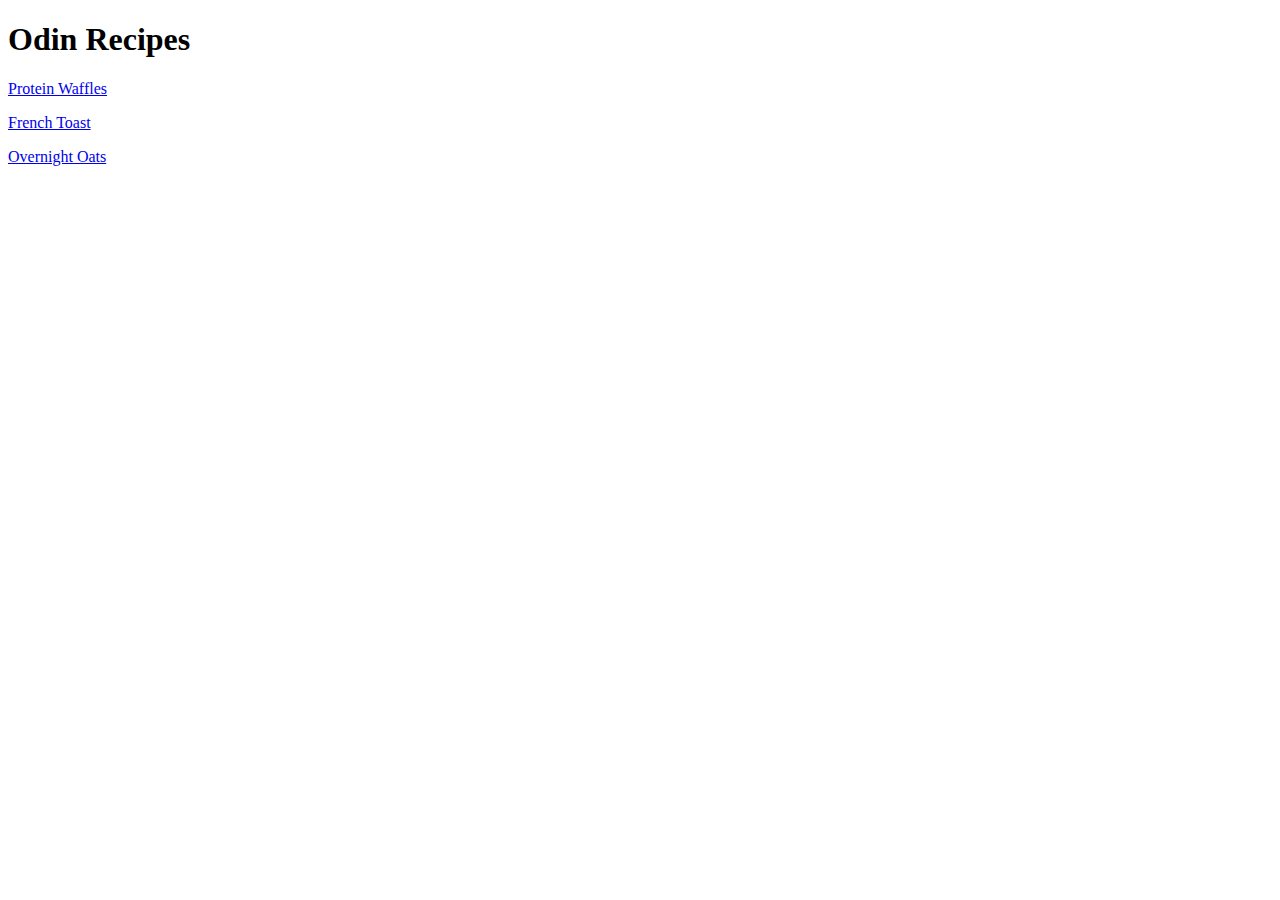
==== index.html @ e88cd9e7 "Fix a typo in description" ====
<!DOCTYPE html>
<html lang="en">
    <head>
        <meta charset="utf-8">
        <title>My Recipe Website</title>    
    </head>
    <body>
        <h1>Odin Recipes</h1>
        <p><a href="recipes/proteinwaffles.html">Protein Waffles</a></p>
        <p><a href="recipes/frenchtoast.html">French Toast</a></p>
        <p><a href="recipes/overnightoats.html">Overnight Oats</a></p>
    </body>
</html>
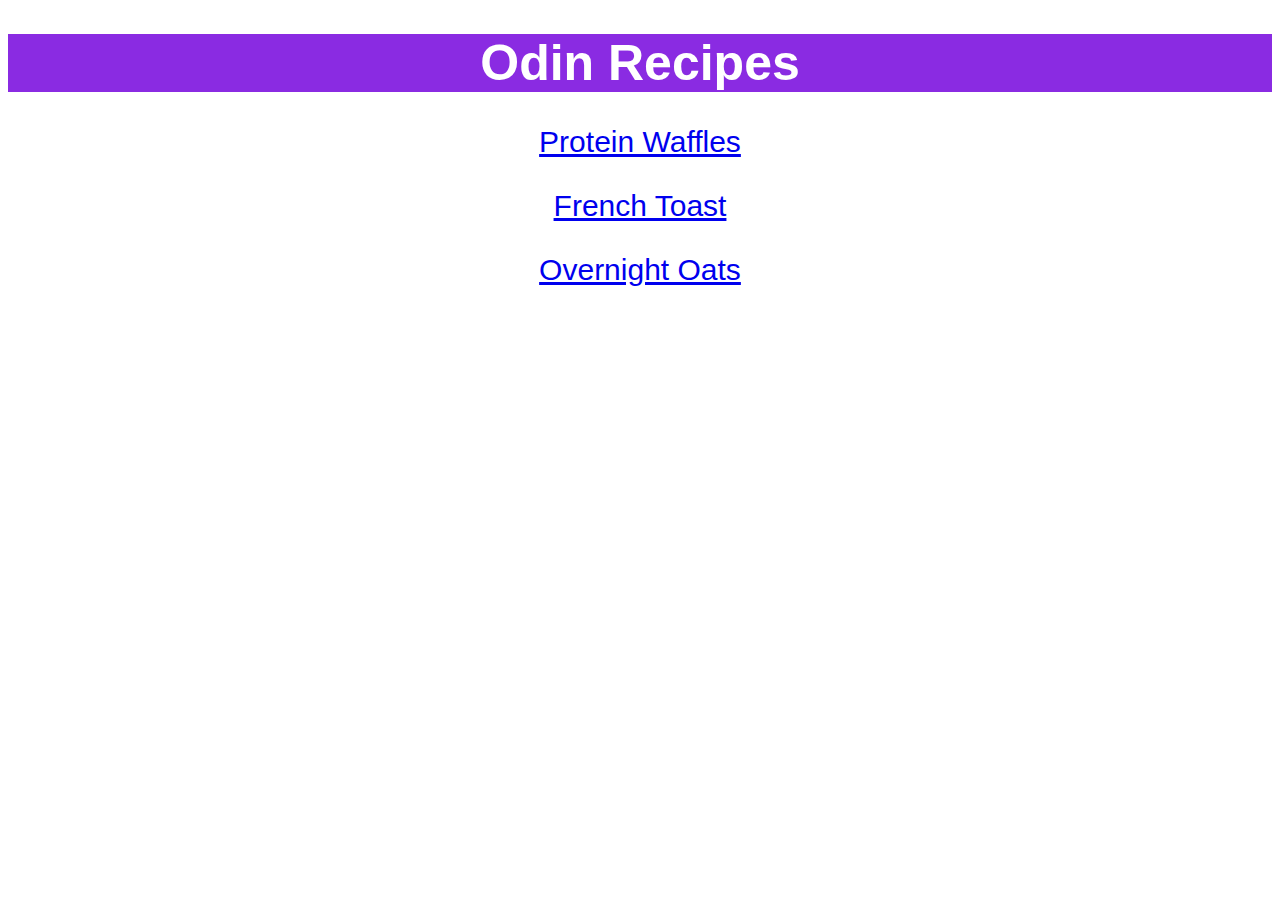
==== commit 1262c619: "Modify the main page." ====
--- a/index.html
+++ b/index.html
@@ -2,12 +2,13 @@
 <html lang="en">
     <head>
         <meta charset="utf-8">
-        <title>My Recipe Website</title>    
+        <title>My Recipe Website</title>  
+        <link rel="stylesheet" href="styles.css" /> 
     </head>
     <body>
-        <h1>Odin Recipes</h1>
-        <p><a href="recipes/proteinwaffles.html">Protein Waffles</a></p>
-        <p><a href="recipes/frenchtoast.html">French Toast</a></p>
-        <p><a href="recipes/overnightoats.html">Overnight Oats</a></p>
+        <h1 class="main_heading">Odin Recipes</h1>
+        <p class="link"><a href="recipes/proteinwaffles.html">Protein Waffles</a></p>
+        <p class="link"><a href="recipes/frenchtoast.html">French Toast</a></p>
+        <p class="link"><a href="recipes/overnightoats.html">Overnight Oats</a></p>
     </body>
 </html>--- a/styles.css
+++ b/styles.css
@@ -0,0 +1,41 @@
+.heading {
+    font-family: 'Times New Roman', Times, serif;
+    font-weight: bold;
+    color: rgb(102, 22, 223);
+    text-align: center;
+    font-size: 40px;
+}
+.image {
+    height: auto;
+    width: 400px;
+}
+.main {
+    font-family: 'Gill Sans', 'Gill Sans MT', Calibri, 'Trebuchet MS', sans-serif;
+    color: rgb(255, 255, 255);
+    background-color:rgb(69, 3, 168) ;
+    text-align: center;
+    font-size: 32px;
+}
+.list {
+    font-size: 20px;
+    font-family: 'Courier New', Courier, monospace;
+    text-align: center;
+}
+.description {
+    font-size: 24px;
+    font-family: 'Segoe UI', Tahoma, Geneva, Verdana, sans-serif;
+    text-align: center;
+}
+.main_heading {
+    color: white;
+    background-color: blueviolet;
+    text-align: center;
+    font-family: Arial, Helvetica, sans-serif;
+    font-size: 50px;
+}
+.link {
+    color: black;
+    text-align: center;
+    font-family: Verdana, Geneva, Tahoma, sans-serif;
+    font-size: 30px;
+}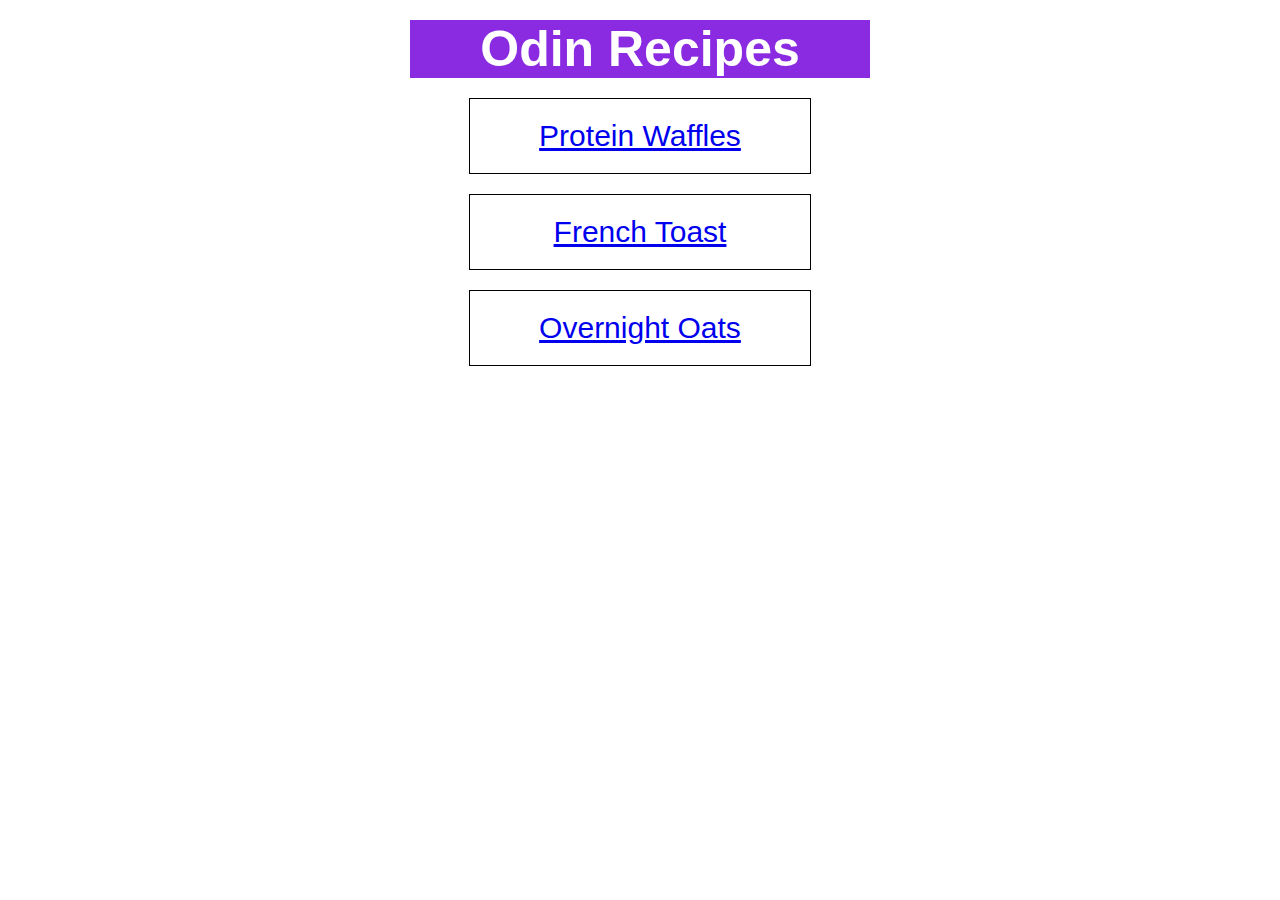
==== commit 0fcfe6db: "Delete div." ====
--- a/index.html
+++ b/index.html
@@ -7,8 +7,10 @@
     </head>
     <body>
         <h1 class="main_heading">Odin Recipes</h1>
-        <p class="link"><a href="recipes/proteinwaffles.html">Protein Waffles</a></p>
-        <p class="link"><a href="recipes/frenchtoast.html">French Toast</a></p>
-        <p class="link"><a href="recipes/overnightoats.html">Overnight Oats</a></p>
+        <div class="linkbox">
+            <p class="link"><a href="recipes/proteinwaffles.html">Protein Waffles</a></p>
+            <p class="link"><a href="recipes/frenchtoast.html">French Toast</a></p>
+            <p class="link"><a href="recipes/overnightoats.html">Overnight Oats</a></p>
+        </div>
     </body>
 </html>--- a/styles.css
+++ b/styles.css
@@ -32,10 +32,22 @@
     text-align: center;
     font-family: Arial, Helvetica, sans-serif;
     font-size: 50px;
+    margin: 20px
 }
 .link {
-    color: black;
     text-align: center;
     font-family: Verdana, Geneva, Tahoma, sans-serif;
     font-size: 30px;
+    width: 300px;
+    margin: 20px auto;
+    border: 1px solid black;
+    padding: 20px;
+}
+.linkbox {
+    text-align: center;
+    margin: 0 auto;
+}
+body {
+    width: 500px;
+    margin: 0 auto;
 }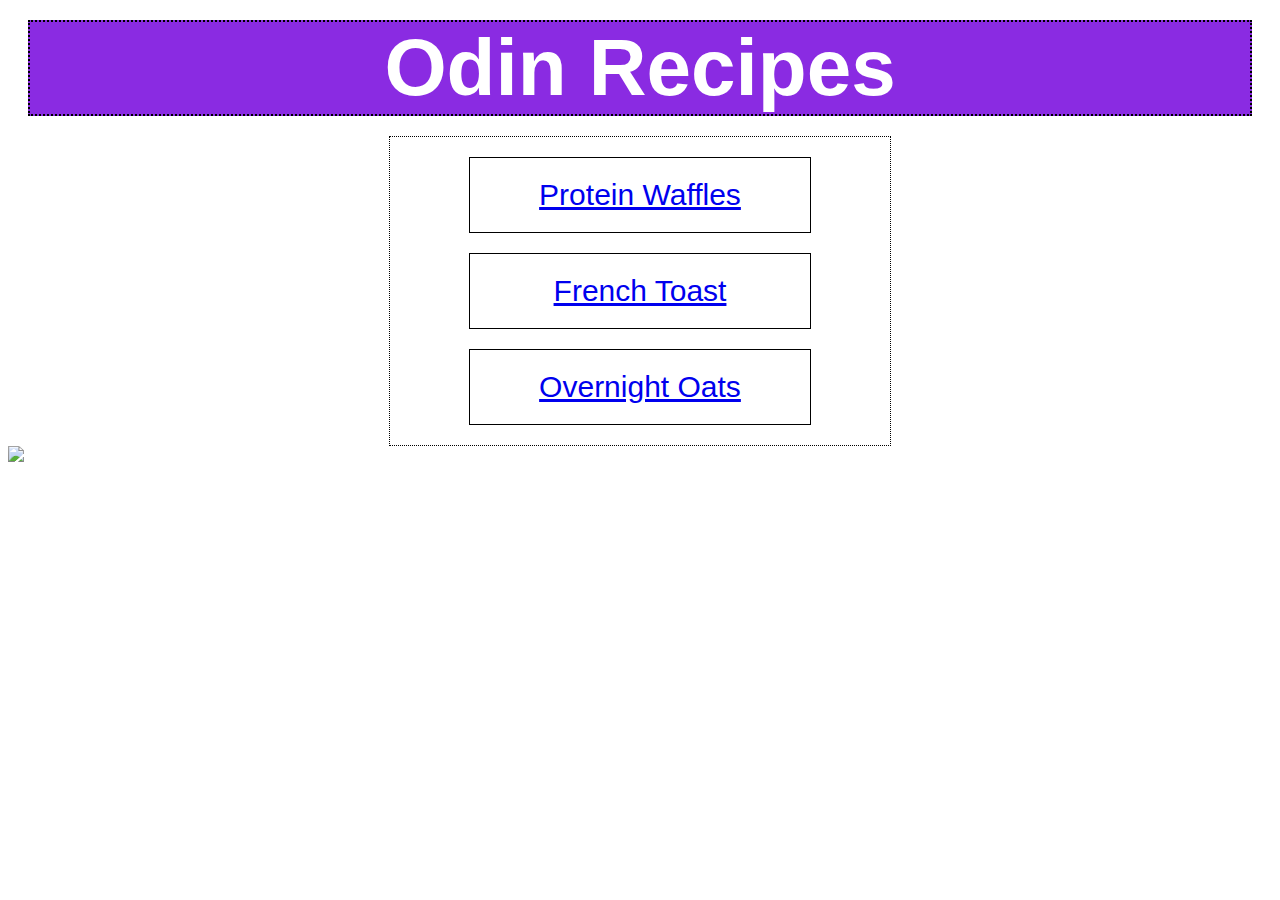
==== commit 5f57ba30: "Add image." ====
--- a/index.html
+++ b/index.html
@@ -12,5 +12,6 @@
             <p class="link"><a href="recipes/frenchtoast.html">French Toast</a></p>
             <p class="link"><a href="recipes/overnightoats.html">Overnight Oats</a></p>
         </div>
+        <img class="homepage" src="https://www.google.com/imgres?imgurl=https%3A%2F%2Fwww.eatingwell.com%2Fthmb%2F088YHsNmHkUQ7iNGP4375MiAXOY%3D%2F1500x0%2Ffilters%3Ano_upscale()%3Amax_bytes(150000)%3Astrip_icc()%2Farticle_7866255_foods-you-should-eat-every-week-to-lose-weight_-04-d58e9c481bce4a29b47295baade4072d.jpg&tbnid=kmfPNr1QG-f65M&vet=12ahUKEwi4rrXJ4fKAAxVs3gIHHZGGB0kQMygHegQIARB_..i&imgrefurl=https%3A%2F%2Fwww.eatingwell.com%2Farticle%2F7866255%2Ffoods-you-should-eat-every-week-to-lose-weight%2F&docid=-jhIX-SHO1JssM&w=1500&h=1000&q=food&ved=2ahUKEwi4rrXJ4fKAAxVs3gIHHZGGB0kQMygHegQIARB_">
     </body>
 </html>--- a/styles.css
+++ b/styles.css
@@ -28,10 +28,12 @@
 }
 .main_heading {
     color: white;
+    border: dotted 2px black;
     background-color: blueviolet;
     text-align: center;
+    width: auto;
     font-family: Arial, Helvetica, sans-serif;
-    font-size: 50px;
+    font-size: 80px;
     margin: 20px
 }
 .link {
@@ -44,10 +46,10 @@
     padding: 20px;
 }
 .linkbox {
-    text-align: center;
-    margin: 0 auto;
-}
-body {
+    padding: 50 px;
+    border: dotted 1px black;
+    margin-top: 50px;
     width: 500px;
     margin: 0 auto;
+
 }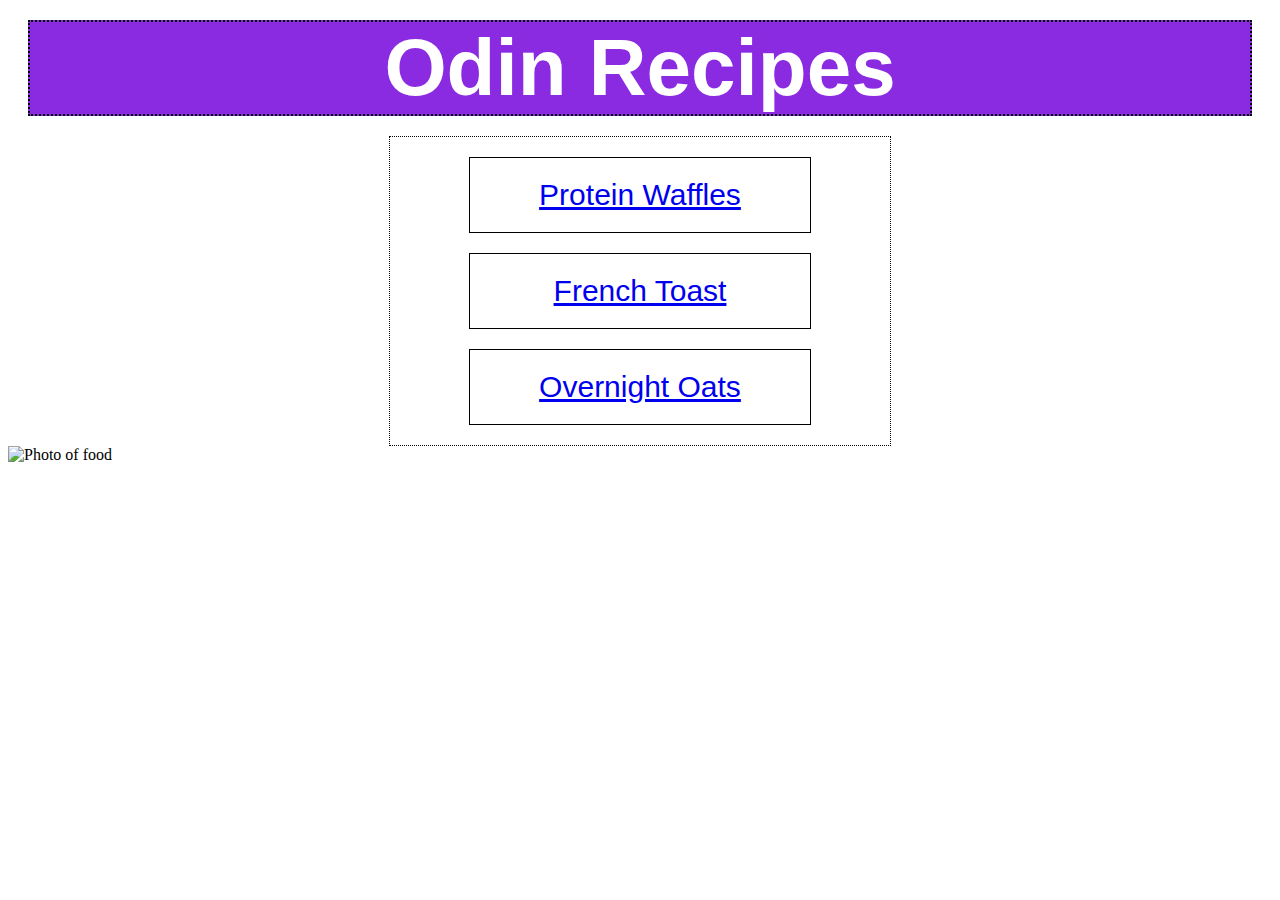
==== commit 21af1969: "Modify image." ====
--- a/index.html
+++ b/index.html
@@ -12,6 +12,6 @@
             <p class="link"><a href="recipes/frenchtoast.html">French Toast</a></p>
             <p class="link"><a href="recipes/overnightoats.html">Overnight Oats</a></p>
         </div>
-        <img class="homepage" src="https://www.google.com/imgres?imgurl=https%3A%2F%2Fwww.eatingwell.com%2Fthmb%2F088YHsNmHkUQ7iNGP4375MiAXOY%3D%2F1500x0%2Ffilters%3Ano_upscale()%3Amax_bytes(150000)%3Astrip_icc()%2Farticle_7866255_foods-you-should-eat-every-week-to-lose-weight_-04-d58e9c481bce4a29b47295baade4072d.jpg&tbnid=kmfPNr1QG-f65M&vet=12ahUKEwi4rrXJ4fKAAxVs3gIHHZGGB0kQMygHegQIARB_..i&imgrefurl=https%3A%2F%2Fwww.eatingwell.com%2Farticle%2F7866255%2Ffoods-you-should-eat-every-week-to-lose-weight%2F&docid=-jhIX-SHO1JssM&w=1500&h=1000&q=food&ved=2ahUKEwi4rrXJ4fKAAxVs3gIHHZGGB0kQMygHegQIARB_">
+        <img class="homepage" src="https://www.google.com/imgres?imgurl=https%3A%2F%2Fwww.eatingwell.com%2Fthmb%2F088YHsNmHkUQ7iNGP4375MiAXOY%3D%2F1500x0%2Ffilters%3Ano_upscale()%3Amax_bytes(150000)%3Astrip_icc()%2Farticle_7866255_foods-you-should-eat-every-week-to-lose-weight_-04-d58e9c481bce4a29b47295baade4072d.jpg&tbnid=kmfPNr1QG-f65M&vet=12ahUKEwi4rrXJ4fKAAxVs3gIHHZGGB0kQMygHegQIARB_..i&imgrefurl=https%3A%2F%2Fwww.eatingwell.com%2Farticle%2F7866255%2Ffoods-you-should-eat-every-week-to-lose-weight%2F&docid=-jhIX-SHO1JssM&w=1500&h=1000&q=food&ved=2ahUKEwi4rrXJ4fKAAxVs3gIHHZGGB0kQMygHegQIARB_" alt="Photo of food">
     </body>
 </html>--- a/styles.css
+++ b/styles.css
@@ -52,4 +52,8 @@
     width: 500px;
     margin: 0 auto;
 
+}
+.homepage {
+    width: 600px;
+    height: auto;
 }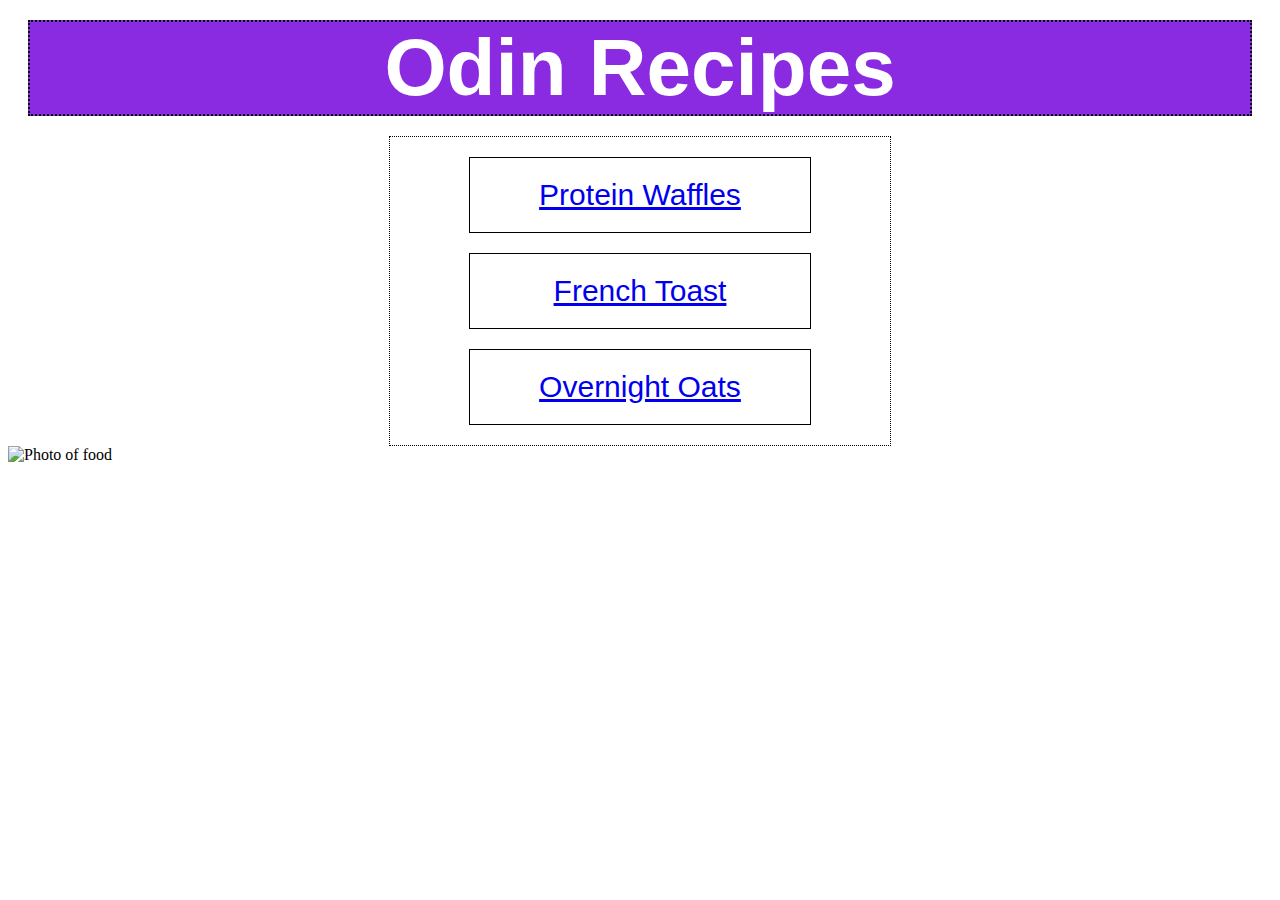
==== commit 906b8beb: "Chnage image to block." ====
--- a/index.html
+++ b/index.html
@@ -12,6 +12,6 @@
             <p class="link"><a href="recipes/frenchtoast.html">French Toast</a></p>
             <p class="link"><a href="recipes/overnightoats.html">Overnight Oats</a></p>
         </div>
-        <img class="homepage" src="https://www.google.com/imgres?imgurl=https%3A%2F%2Fwww.eatingwell.com%2Fthmb%2F088YHsNmHkUQ7iNGP4375MiAXOY%3D%2F1500x0%2Ffilters%3Ano_upscale()%3Amax_bytes(150000)%3Astrip_icc()%2Farticle_7866255_foods-you-should-eat-every-week-to-lose-weight_-04-d58e9c481bce4a29b47295baade4072d.jpg&tbnid=kmfPNr1QG-f65M&vet=12ahUKEwi4rrXJ4fKAAxVs3gIHHZGGB0kQMygHegQIARB_..i&imgrefurl=https%3A%2F%2Fwww.eatingwell.com%2Farticle%2F7866255%2Ffoods-you-should-eat-every-week-to-lose-weight%2F&docid=-jhIX-SHO1JssM&w=1500&h=1000&q=food&ved=2ahUKEwi4rrXJ4fKAAxVs3gIHHZGGB0kQMygHegQIARB_" alt="Photo of food">
+        <img class="homepage" src="https://images.unsplash.com/photo-1546069901-ba9599a7e63c?ixlib=rb-4.0.3&ixid=M3wxMjA3fDB8MHxleHBsb3JlLWZlZWR8Mnx8fGVufDB8fHx8fA%3D%3D&w=1000&q=80" alt="Photo of food">
     </body>
 </html>--- a/styles.css
+++ b/styles.css
@@ -54,6 +54,7 @@
 
 }
 .homepage {
+    display: block;
     width: 600px;
     height: auto;
 }